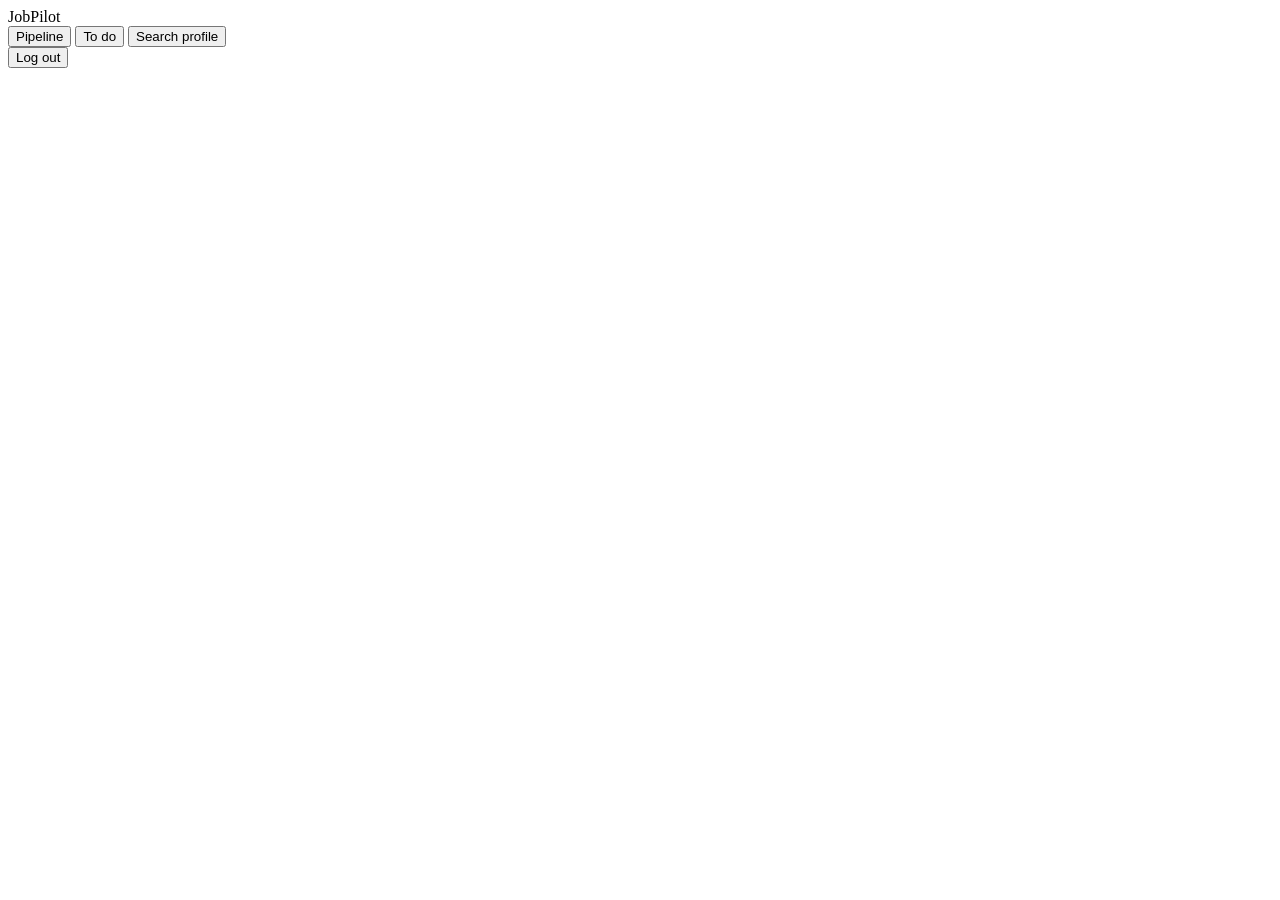
==== src/jobpilot/dashboard/static/index.html @ da5be1a4 "JobPilot: no apply limits, formal rewording of the user's answers, daily email scan, letter warning " ====
<!doctype html>
<html lang="en">
<head>
<meta charset="utf-8">
<meta name="viewport" content="width=device-width, initial-scale=1, viewport-fit=cover">
<title>JobPilot</title>
<link rel="manifest" href="/manifest.webmanifest">
<link rel="icon" href="/icon.svg">
<link rel="apple-touch-icon" href="/icon.svg">
<meta name="theme-color" content="#1f3a5f">
<meta name="apple-mobile-web-app-capable" content="yes">
<link rel="stylesheet" href="/style.css">
<script src="/app.js" defer></script>
</head>
<body>
<header class="top">
  <div class="brand">JobPilot</div>
  <nav>
    <button class="tab is-on" data-view="board">Pipeline</button>
    <button class="tab" data-view="inbox">To do <span id="todo-count" class="pill" hidden></span></button>
    <button class="tab" data-view="profile">Search profile</button>
  </nav>
  <form method="post" action="/logout" class="logout"><button type="submit" class="link">Log out</button></form>
</header>
<section id="status" class="status" aria-live="polite"></section>
<main>
  <section id="view-board" class="view">
    <div class="board" id="board"></div>
  </section>
  <section id="view-inbox" class="view" hidden></section>
  <section id="view-profile" class="view" hidden></section>
</main>
<aside id="drawer" class="drawer" hidden aria-modal="true" role="dialog">
  <div class="drawer-head">
    <button class="link" id="drawer-close" aria-label="Close">&larr; Back</button>
    <div id="drawer-title" class="drawer-title"></div>
  </div>
  <div id="drawer-body" class="drawer-body"></div>
</aside>
<div id="toast" class="toast" hidden></div>
</body>
</html>
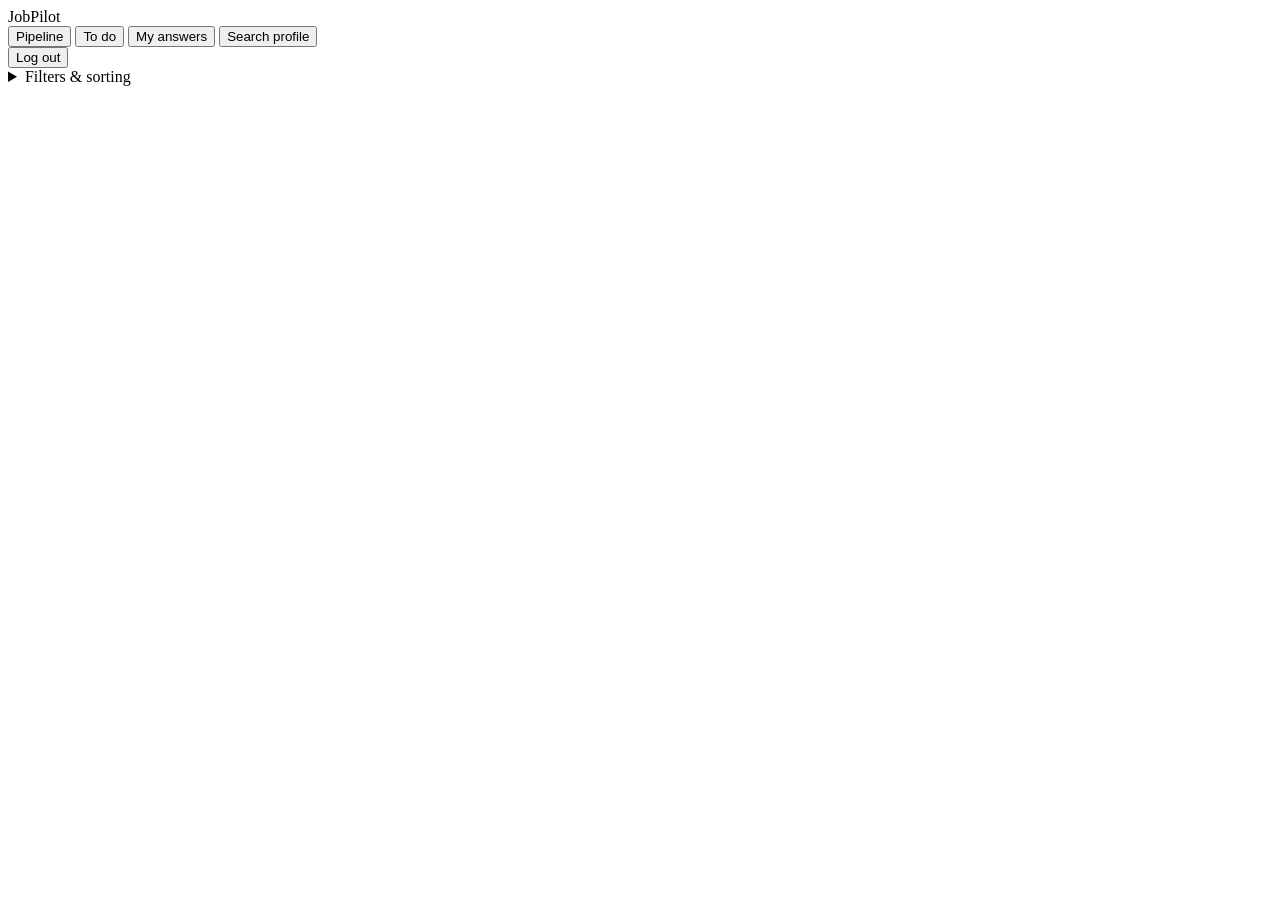
==== commit 29caa3fd: "Dashboard: filters, sorting and list view, 27 ready-made questions, Fo writing helper Co-Authored-By" ====
--- a/src/jobpilot/dashboard/static/index.html
+++ b/src/jobpilot/dashboard/static/index.html
@@ -18,6 +18,7 @@
   <nav>
     <button class="tab is-on" data-view="board">Pipeline</button>
     <button class="tab" data-view="inbox">To do <span id="todo-count" class="pill" hidden></span></button>
+    <button class="tab" data-view="answers">My answers</button>
     <button class="tab" data-view="profile">Search profile</button>
   </nav>
   <form method="post" action="/logout" class="logout"><button type="submit" class="link">Log out</button></form>
@@ -25,9 +26,15 @@
 <section id="status" class="status" aria-live="polite"></section>
 <main>
   <section id="view-board" class="view">
+    <details class="filters" id="filters">
+      <summary>Filters &amp; sorting<span id="filter-active"></span> <span id="filter-count" class="note"></span></summary>
+      <div id="filters-body" class="filters-body"></div>
+    </details>
     <div class="board" id="board"></div>
+    <div class="list" id="list" hidden></div>
   </section>
   <section id="view-inbox" class="view" hidden></section>
+  <section id="view-answers" class="view" hidden></section>
   <section id="view-profile" class="view" hidden></section>
 </main>
 <aside id="drawer" class="drawer" hidden aria-modal="true" role="dialog">
